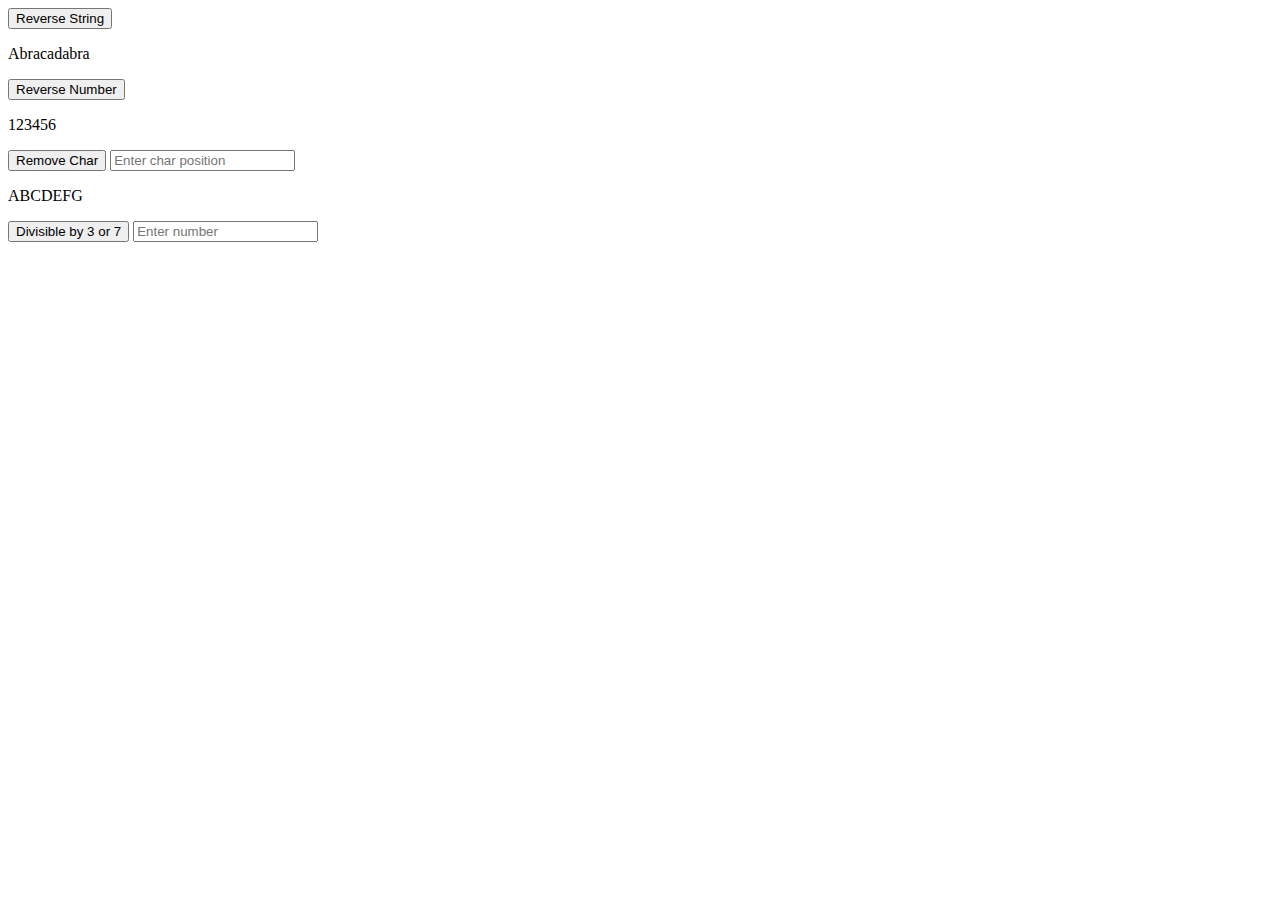
==== javascript.html @ 3f484ba0 "Lab 6" ====
<!DOCTYPE html>
<html>
<head>
	<title>Javascript</title>
</head>
<body>
<button onclick="reverse_string()">Reverse String</button>
<p id="rev_string"></p>

<button onclick="reverse_number()">Reverse Number</button>
<p id="rev_number"></p>

<button onclick="remove_char()">Remove Char</button>
<input id= "char_position" type="number" name="name" placeholder="Enter char position">
<p id="rem_char"></p>

<button onclick="check_divisible()">Divisible by 3 or 7</button>
<input id= "number_input" type="number" name="name" placeholder="Enter number">
<p id="validate_div"></p>
<script type="text/javascript">
	//string
	var word='Abracadabra';
	document.getElementById("rev_string").innerHTML = word;


	function reverse_string(){

	var splitString = word.split("");
	var reverseArray = splitString.reverse();
	var joinArray = reverseArray.join("");
	document.getElementById("rev_string").innerHTML = joinArray;
	console.log(joinArray);
	word=joinArray;

	}

	//number
	var number=123456;
	document.getElementById("rev_number").innerHTML = number;

	function reverse_number(){
	var n= number;
	n = n + "";
	number = n.split("").reverse().join("");
	console.log(number);
	document.getElementById("rev_number").innerHTML = number;
	}
	
	//remove char
	var string="ABCDEFG";
	document.getElementById("rem_char").innerHTML = string;
	function remove_char(){
		var char_pos=document.getElementById('char_position').value;
		var part1=string.substring(0,char_pos);
		char_pos++;
		var part2=string.substring(char_pos, string.length);
		string=part1+part2;	
		console.log(string);
		document.getElementById("rem_char").innerHTML = string;
	}

	//check div
	var x= document.getElementById(number_input).value;
	function check_divisible(){
		if((x%3==0)||(x%7==0))
			document.getElementById("validate_div").innerHTML = "true";
		else 
			document.getElementById("validate_div").innerHTML = "false";
	}
</script>
</body>
</html>
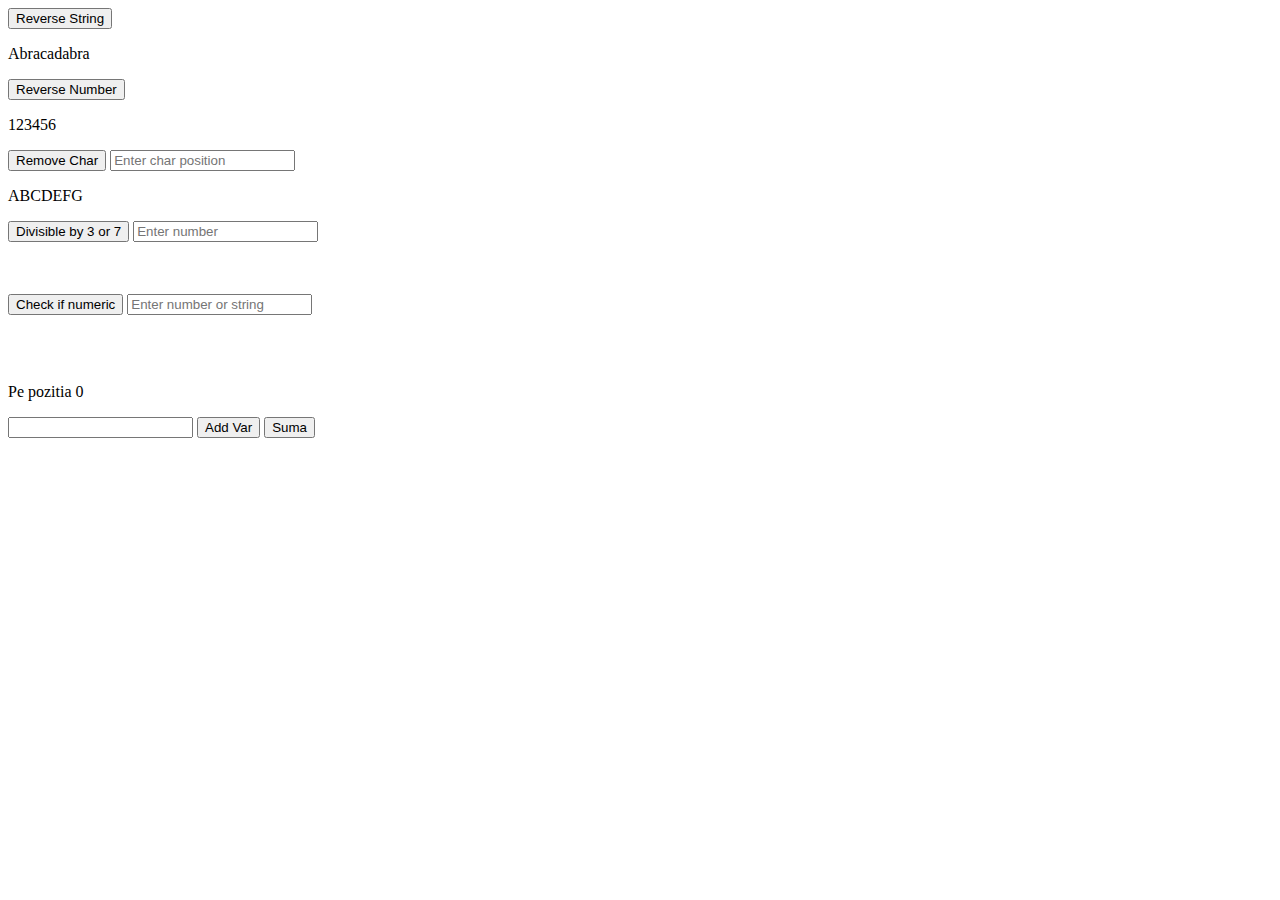
==== commit 0e461101: "Lab 6 Full" ====
--- a/javascript.html
+++ b/javascript.html
@@ -17,6 +17,21 @@
 <button onclick="check_divisible()">Divisible by 3 or 7</button>
 <input id= "number_input" type="number" name="name" placeholder="Enter number">
 <p id="validate_div"></p>
+
+<br>
+<br>
+
+<button onclick="check_numeric()">Check if numeric</button>
+<input id="alphanumeric" type="text" name="name" placeholder="Enter number or string">
+<p id = "validate_numeric"></p>
+
+<br>
+<br>
+<p id= "array_index">Pe pozitia 0</p>
+<input id="array_input" type="text" name="name">
+<button onclick="add_var()">Add Var</button>
+<button onclick="calculate_sum()">Suma</button>
+<p id="array_output" type="text" name=name>
 <script type="text/javascript">
 	//string
 	var word='Abracadabra';
@@ -60,13 +75,40 @@
 	}
 
 	//check div
-	var x= document.getElementById(number_input).value;
+
 	function check_divisible(){
+	var x = document.getElementById("number_input").value;
 		if((x%3==0)||(x%7==0))
 			document.getElementById("validate_div").innerHTML = "true";
 		else 
 			document.getElementById("validate_div").innerHTML = "false";
 	}
+
+	// check if is numeric
+	function check_numeric(){
+		var x = document.getElementById("alphanumeric").value;
+		if(isNaN(x))
+			document.getElementById("validate_numeric").innerHTML = "false";
+		else
+			document.getElementById("validate_numeric").innerHTML = "true";
+	}
+
+	//add var to array
+	var i=0;
+	var a = [];
+	function add_var(){
+		 a.push(document.getElementById("array_input").value);
+		 document.getElementById("array_input").value = '';
+		 i++;
+		 document.getElementById("array_index").innerHTML = "Pe pozitia" + i;
+	}
+	
+	function calculate_sum(){
+		var sum = a.reduce( function(total, amount){
+  		return total + amount
+		});
+		document.getElementById("array_output").innerHTML =sum;
+	}
 </script>
 </body>
 </html>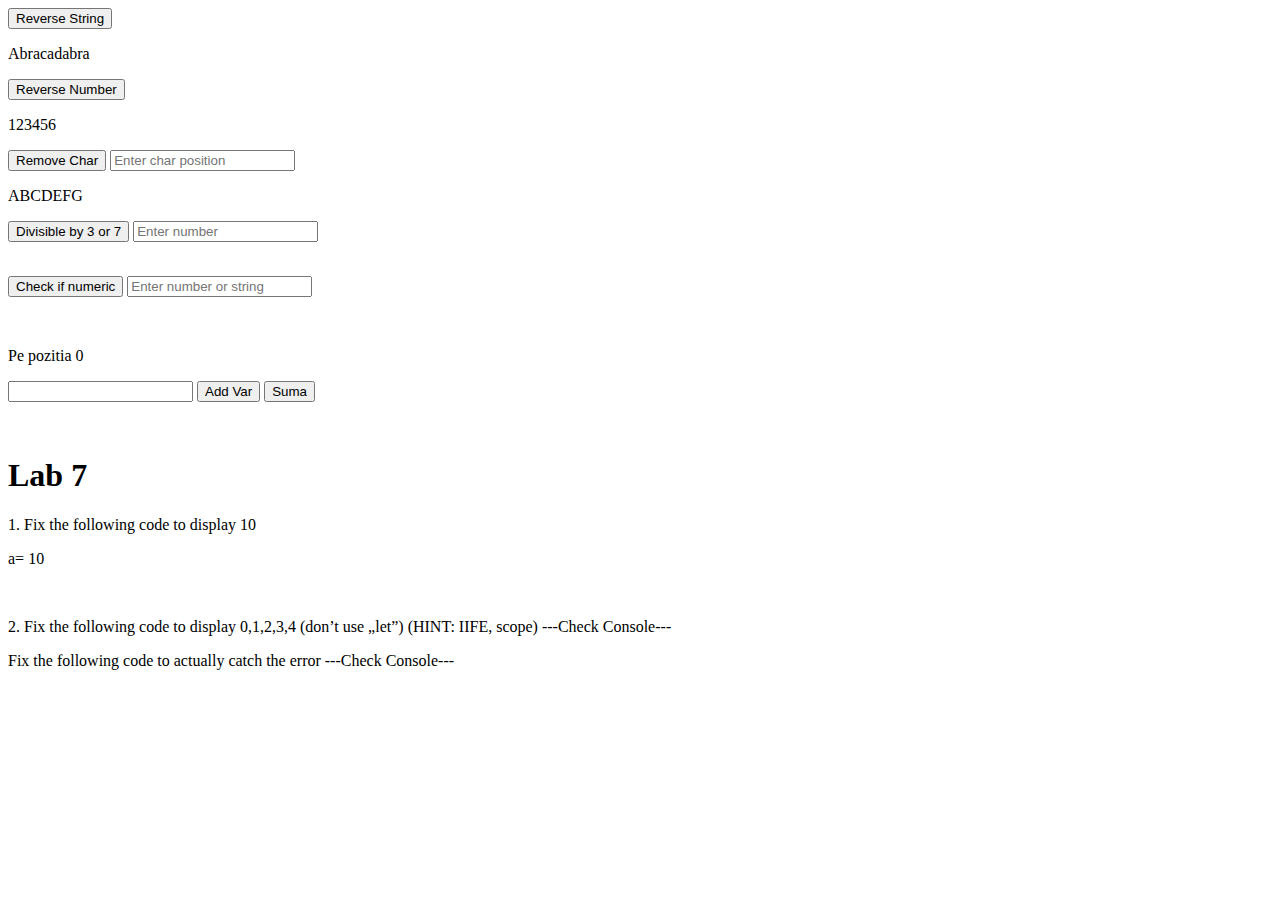
==== commit e356a7a9: "Lab 7" ====
--- a/javascript.html
+++ b/javascript.html
@@ -4,56 +4,60 @@
 	<title>Javascript</title>
 </head>
 <body>
-<button onclick="reverse_string()">Reverse String</button>
-<p id="rev_string"></p>
+	<button onclick="reverse_string()">Reverse String</button>
+	<p id="rev_string"></p>
 
-<button onclick="reverse_number()">Reverse Number</button>
-<p id="rev_number"></p>
+	<button onclick="reverse_number()">Reverse Number</button>
+	<p id="rev_number"></p>
 
-<button onclick="remove_char()">Remove Char</button>
-<input id= "char_position" type="number" name="name" placeholder="Enter char position">
-<p id="rem_char"></p>
+	<button onclick="remove_char()">Remove Char</button>
+	<input id= "char_position" type="number" name="name" placeholder="Enter char position">
+	<p id="rem_char"></p>
 
-<button onclick="check_divisible()">Divisible by 3 or 7</button>
-<input id= "number_input" type="number" name="name" placeholder="Enter number">
-<p id="validate_div"></p>
-
-<br>
-<br>
-
-<button onclick="check_numeric()">Check if numeric</button>
-<input id="alphanumeric" type="text" name="name" placeholder="Enter number or string">
-<p id = "validate_numeric"></p>
-
-<br>
-<br>
-<p id= "array_index">Pe pozitia 0</p>
-<input id="array_input" type="text" name="name">
-<button onclick="add_var()">Add Var</button>
-<button onclick="calculate_sum()">Suma</button>
-<p id="array_output" type="text" name=name>
+	<button onclick="check_divisible()">Divisible by 3 or 7</button>
+	<input id= "number_input" type="number" name="name" placeholder="Enter number">
+	<p id="validate_div"></p>
+	<br>
+	<button onclick="check_numeric()">Check if numeric</button>
+	<input id="alphanumeric" type="text" name="name" placeholder="Enter number or string">
+	<p id = "validate_numeric"></p>
+	<br>
+	<p id= "array_index">Pe pozitia 0</p>
+	<input id="array_input" type="text" name="name">
+	<button onclick="add_var()">Add Var</button>
+	<button onclick="calculate_sum()">Suma</button>
+	<p id="array_output" type="text" name=name>
+	<br>
+	<h1> Lab 7 </h1>
+	<p> 1. Fix the following code to display 10</p>
+	<p id= "fix1"></p>
+	<br>
+	<p> 2. Fix the following code to display 0,1,2,3,4 (don’t use „let”)
+	(HINT: IIFE, scope) ---Check Console---</p>
+	<p id= "fix2"> </p>
+	<p> Fix the following code to actually catch the error ---Check Console---</p>
 <script type="text/javascript">
 	//string
 	var word='Abracadabra';
 	document.getElementById("rev_string").innerHTML = word;
 
 
-	function reverse_string(){
-
+	function reverse_string()
+	{
 	var splitString = word.split("");
 	var reverseArray = splitString.reverse();
 	var joinArray = reverseArray.join("");
 	document.getElementById("rev_string").innerHTML = joinArray;
 	console.log(joinArray);
 	word=joinArray;
-
 	}
 
 	//number
 	var number=123456;
 	document.getElementById("rev_number").innerHTML = number;
 
-	function reverse_number(){
+	function reverse_number()
+	{
 	var n= number;
 	n = n + "";
 	number = n.split("").reverse().join("");
@@ -64,7 +68,8 @@
 	//remove char
 	var string="ABCDEFG";
 	document.getElementById("rem_char").innerHTML = string;
-	function remove_char(){
+	function remove_char()
+	{
 		var char_pos=document.getElementById('char_position').value;
 		var part1=string.substring(0,char_pos);
 		char_pos++;
@@ -76,7 +81,8 @@
 
 	//check div
 
-	function check_divisible(){
+	function check_divisible()
+	{
 	var x = document.getElementById("number_input").value;
 		if((x%3==0)||(x%7==0))
 			document.getElementById("validate_div").innerHTML = "true";
@@ -85,7 +91,8 @@
 	}
 
 	// check if is numeric
-	function check_numeric(){
+	function check_numeric()
+	{
 		var x = document.getElementById("alphanumeric").value;
 		if(isNaN(x))
 			document.getElementById("validate_numeric").innerHTML = "false";
@@ -94,21 +101,51 @@
 	}
 
 	//add var to array
-	var i=0;
-	var a = [];
-	function add_var(){
+
+	function add_var()
+	{
+		var i=0;
+		var a = [];
 		 a.push(document.getElementById("array_input").value);
 		 document.getElementById("array_input").value = '';
 		 i++;
 		 document.getElementById("array_index").innerHTML = "Pe pozitia" + i;
 	}
 	
-	function calculate_sum(){
+	function calculate_sum()
+	{
+
 		var sum = a.reduce( function(total, amount){
   		return total + amount
 		});
 		document.getElementById("array_output").innerHTML =sum;
 	}
+
+	//lab 7 fix 1
+	var a = 1;
+	function b() {
+	window.a = 10;
+	return;
+	function a() {} //HINT: local scope
+	}
+	b();
+	document.getElementById("fix1").innerHTML = "a= " + a;
+
+	//fix2
+	for (var i = 0; i < 5; i++) {
+	setTimeout((function() { console.log(i); }()), i * 1000 );
+	}
+
+	//fix3
+	try {
+		setTimeout((function(){ throw new Error('example');}()), 1000);
+	} 
+	catch (err) {
+		console.log(err);
+	}
+
+	//fix4
+
 </script>
 </body>
 </html>